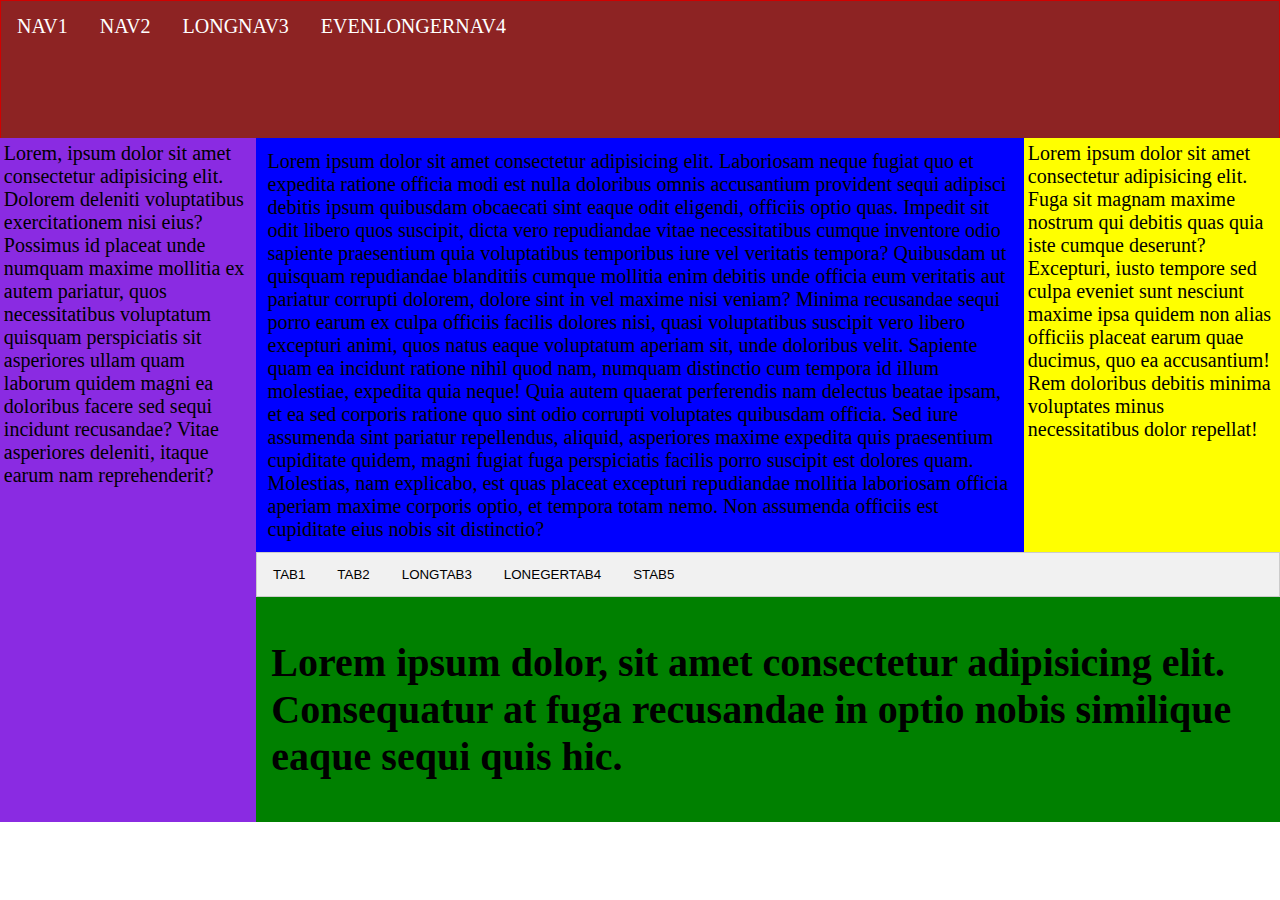
==== index.html @ c9bbd434 "cos" ====
<!DOCTYPE html>
<html>

<head>
    <title>Stłomka www</title>
    <link rel="stylesheet" href="styles.css">
</head>

<body>

    <div class="parent">
        <header>
            <ul>
                <li><a href="#">NAV1</a></li>
                <li><a href="#">NAV2</a></li>
                <li><a href="#">LONGNAV3</a></li>
                <li><a href="#">EVENLONGERNAV4</a></li>
            </ul>
        </header>


        <div class="left-side content-padder">
            Lorem, ipsum dolor sit amet consectetur adipisicing elit. Dolorem deleniti voluptatibus exercitationem nisi eius? Possimus id placeat unde numquam maxime mollitia ex autem pariatur, quos necessitatibus voluptatum quisquam perspiciatis sit asperiores ullam
            quam laborum quidem magni ea doloribus facere sed sequi incidunt recusandae? Vitae asperiores deleniti, itaque earum nam reprehenderit?
        </div>
        <main class="main content-padder"> Lorem ipsum dolor sit amet consectetur adipisicing elit. Laboriosam neque fugiat quo et expedita ratione officia modi est nulla doloribus omnis accusantium provident sequi adipisci debitis ipsum quibusdam obcaecati sint eaque odit eligendi, officiis
            optio quas. Impedit sit odit libero quos suscipit, dicta vero repudiandae vitae necessitatibus cumque inventore odio sapiente praesentium quia voluptatibus temporibus iure vel veritatis tempora? Quibusdam ut quisquam repudiandae blanditiis
            cumque mollitia enim debitis unde officia eum veritatis aut pariatur corrupti dolorem, dolore sint in vel maxime nisi veniam? Minima recusandae sequi porro earum ex culpa officiis facilis dolores nisi, quasi voluptatibus suscipit vero libero
            excepturi animi, quos natus eaque voluptatum aperiam sit, unde doloribus velit. Sapiente quam ea incidunt ratione nihil quod nam, numquam distinctio cum tempora id illum molestiae, expedita quia neque! Quia autem quaerat perferendis nam delectus
            beatae ipsam, et ea sed corporis ratione quo sint odio corrupti voluptates quibusdam officia. Sed iure assumenda sint pariatur repellendus, aliquid, asperiores maxime expedita quis praesentium cupiditate quidem, magni fugiat fuga perspiciatis
            facilis porro suscipit est dolores quam. Molestias, nam explicabo, est quas placeat excepturi repudiandae mollitia laboriosam officia aperiam maxime corporis optio, et tempora totam nemo. Non assumenda officiis est cupiditate eius nobis sit
            distinctio?
        </main>
        <div class="right-side content-padder">Lorem ipsum dolor sit amet consectetur adipisicing elit. Fuga sit magnam maxime nostrum qui debitis quas quia iste cumque deserunt? Excepturi, iusto tempore sed culpa eveniet sunt nesciunt maxime ipsa quidem non alias officiis placeat earum quae
            ducimus, quo ea accusantium! Rem doloribus debitis minima voluptates minus necessitatibus dolor repellat!</div>
        <div class="tabs">

            <div class="tab">
                <button class="tablinks">TAB1</button>
                <button class="tablinks">TAB2</button>
                <button class="tablinks">LONGTAB3</button>
                <button class="tablinks">LONEGERTAB4</button>
                <button class="tablinks">STAB5</button>
            </div>

            <div class="content-padder">
                <h1>Lorem ipsum dolor, sit amet consectetur adipisicing elit. Consequatur at fuga recusandae in optio nobis similique eaque sequi quis hic.
                    <h1>
            </div>
        </div>
    </div>

</body>

</html>
---- styles.css ----
body {
    padding: 0;
    margin: 0;
    font-size: 20px;
}

li {
    float: left;
}

li a {
    display: block;
    color: white;
    text-align: center;
    padding: 14px 16px;
    text-decoration: none;
}

li:hover {
    background-color: rgb(90, 14, 14);
}

.parent {
    display: grid;
    grid-template-columns: repeat(5, 1fr);
    grid-template-rows: repeat(4, 1fr);
}

.content-padder {
    padding: 1.5%;
}

header {
    grid-column: 1 / 6;
    grid-row: 1 / 2;
}

header ul {
    font-size: 100%;
    grid-column: 1 / 6;
    grid-row: 1 / 2;
    height: 100%;
    list-style-type: none;
    margin: 0;
    padding: 0;
    overflow: hidden;
    background-color: rgb(141, 35, 35);
    border: 1px solid rgb(209, 0, 0);
    height: 100%;
}

.left-side {
    grid-column: 1 / 2;
    grid-row: 2 / 8;
    background-color: blueviolet;
}

main {
    grid-column: 2 / 5;
    grid-row: 2 / 5;
    background-color: blue;
}

.right-side {
    grid-column: 5 / 5;
    grid-row: 2 / 5;
    background-color: yellow;
}

.tabs {
    grid-column: 2 / 6;
    grid-row: 5 / 8;
    background-color: green;
}


/* Style the tab */

.tab {
    overflow: hidden;
    border: 1px solid #ccc;
    background-color: #f1f1f1;
}


/* Style the buttons that are used to open the tab content */

.tab button {
    background-color: inherit;
    float: left;
    border: none;
    cursor: pointer;
    padding: 14px 16px;
}


/* Change background color of buttons on hover */

.tab button:hover {
    background-color: #ddd;
}
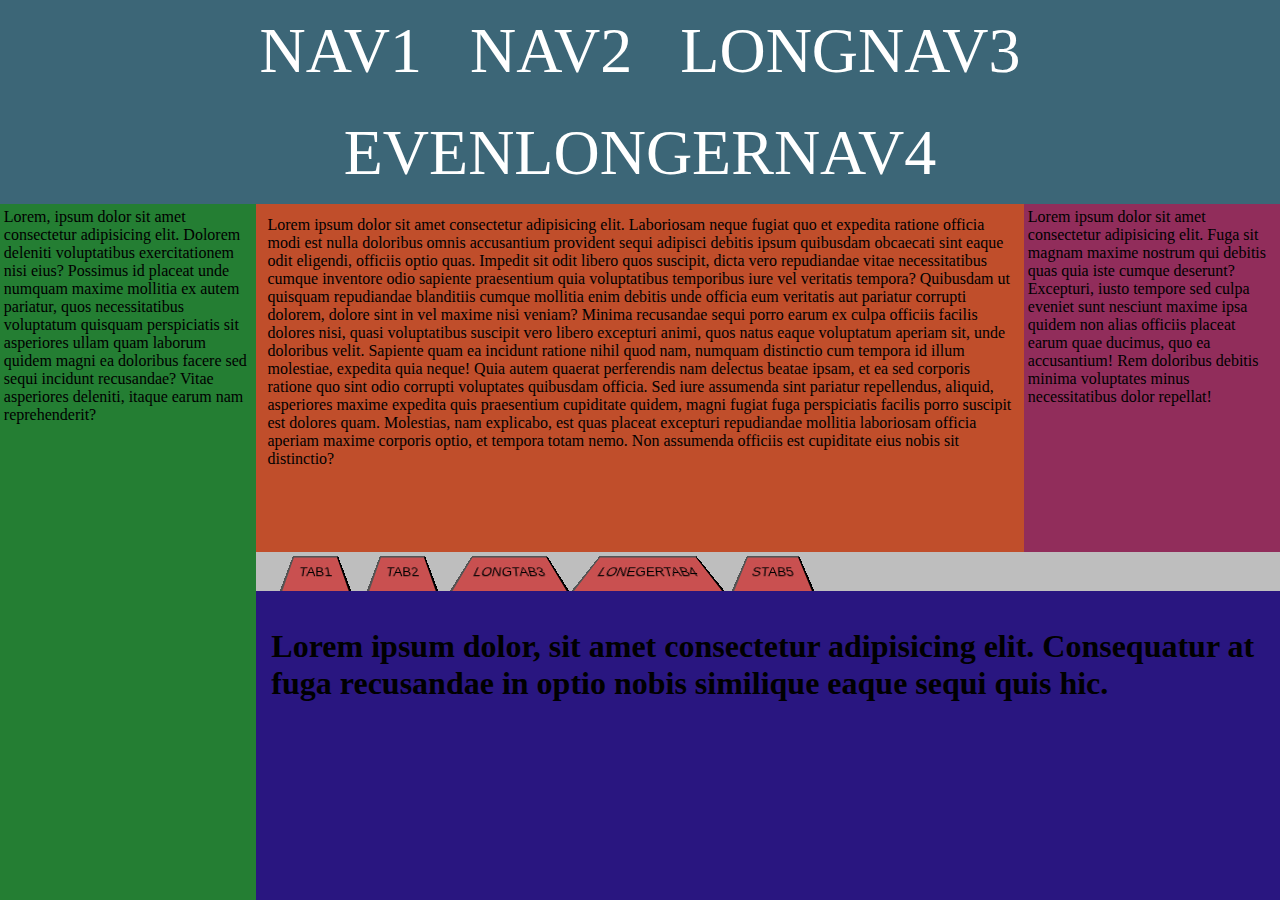
==== commit ab553460: "cos" ====
--- a/index.html
+++ b/index.html
@@ -36,11 +36,11 @@
         <div class="tabs">
 
             <div class="tab">
-                <button class="tablinks">TAB1</button>
-                <button class="tablinks">TAB2</button>
-                <button class="tablinks">LONGTAB3</button>
-                <button class="tablinks">LONEGERTAB4</button>
-                <button class="tablinks">STAB5</button>
+                <button>TAB1</button>
+                <button>TAB2</button>
+                <button>LONGTAB3</button>
+                <button>LONEGERTAB4</button>
+                <button>STAB5</button>
             </div>
 
             <div class="content-padder">
--- a/styles.css
+++ b/styles.css
@@ -1,29 +1,50 @@
+:root {
+    --menu1: #3c6677;
+    --menuhover1: #648397;
+    --left1: #247e33;
+    --main1: #c04e2b;
+    --right1: #912d5b;
+    --tabbar1: #bebebe;
+    --tablinks1: #c95050;
+    --tabbarhover1: rgb(204, 107, 28);
+    --tabarea1: #291680;
+    --font1: #ffffff;
+    --menu2: #ffffff;
+    --menuhover2: #ffffff;
+    --left2: #ffffff;
+    --main2: #ffffff;
+    --right2: #ffffff;
+    --tabbar2: #ffffff;
+    --tablinks2: #bebebe;
+    --tabbarhover2: #ddd;
+    --tabarea2: #ffffff;
+    --font2: #ffffff;
+}
+
 body {
     padding: 0;
     margin: 0;
-    font-size: 20px;
 }
 
 li {
-    float: left;
+    display: inline-flex;
 }
 
 li a {
-    display: block;
-    color: white;
-    text-align: center;
+    color: var(--font1);
     padding: 14px 16px;
     text-decoration: none;
 }
 
 li:hover {
-    background-color: rgb(90, 14, 14);
+    background-color: var(--menuhover1);
 }
 
 .parent {
     display: grid;
     grid-template-columns: repeat(5, 1fr);
-    grid-template-rows: repeat(4, 1fr);
+    grid-template-rows: repeat(7, 1fr);
+    height: 100vh;
 }
 
 .content-padder {
@@ -33,44 +54,43 @@
 header {
     grid-column: 1 / 6;
     grid-row: 1 / 2;
+    background-color: var(--menu1);
+    display: flex;
+    justify-content: center;
+    align-items: center;
 }
 
 header ul {
-    font-size: 100%;
-    grid-column: 1 / 6;
-    grid-row: 1 / 2;
-    height: 100%;
+    font-size: 4em;
     list-style-type: none;
     margin: 0;
     padding: 0;
     overflow: hidden;
-    background-color: rgb(141, 35, 35);
-    border: 1px solid rgb(209, 0, 0);
-    height: 100%;
+    text-align: center;
 }
 
 .left-side {
     grid-column: 1 / 2;
     grid-row: 2 / 8;
-    background-color: blueviolet;
+    background-color: var(--left1);
 }
 
 main {
     grid-column: 2 / 5;
     grid-row: 2 / 5;
-    background-color: blue;
+    background-color: var(--main1);
 }
 
 .right-side {
     grid-column: 5 / 5;
     grid-row: 2 / 5;
-    background-color: yellow;
+    background-color: var(--right1);
 }
 
 .tabs {
     grid-column: 2 / 6;
     grid-row: 5 / 8;
-    background-color: green;
+    background-color: var(--tabarea1);
 }
 
 
@@ -78,24 +98,24 @@
 
 .tab {
     overflow: hidden;
-    border: 1px solid #ccc;
-    background-color: #f1f1f1;
+    background-color: var(--tabbar1);
 }
 
 
 /* Style the buttons that are used to open the tab content */
 
 .tab button {
-    background-color: inherit;
+    background-color: var(--tablinks1);
     float: left;
-    border: none;
     cursor: pointer;
-    padding: 14px 16px;
+    padding: 1% 1%;
+    transform: perspective(1em) rotateX(10deg);
+    margin-left: 3%;
 }
 
 
 /* Change background color of buttons on hover */
 
 .tab button:hover {
-    background-color: #ddd;
+    background-color: var(--tabbarhover1);
 }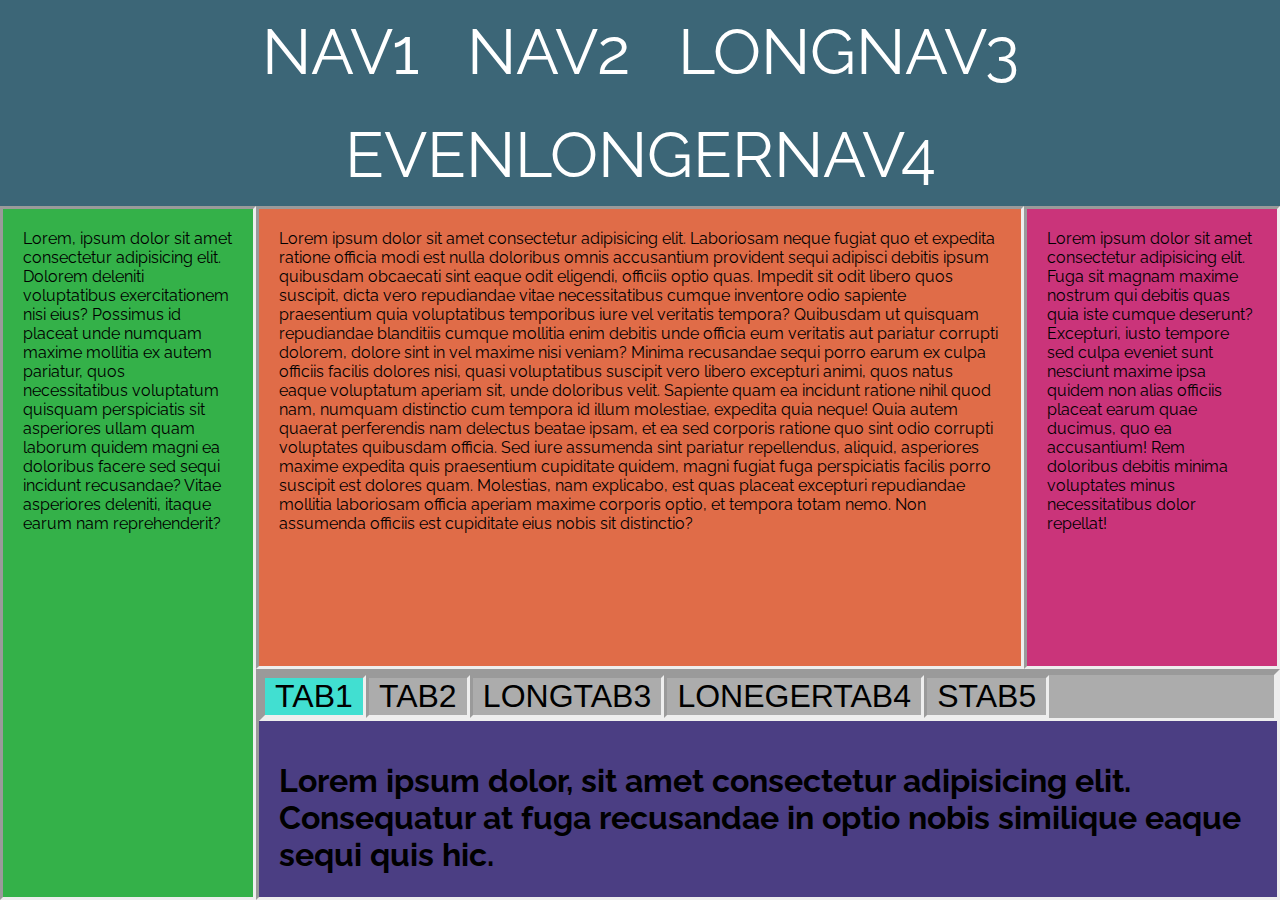
==== commit 8b02008e: "media" ====
--- a/index.html
+++ b/index.html
@@ -4,6 +4,8 @@
 <head>
     <title>Stłomka www</title>
     <link rel="stylesheet" href="styles.css">
+    <link rel="preconnect" href="https://fonts.gstatic.com">
+    <link href="https://fonts.googleapis.com/css2?family=Raleway&display=swap" rel="stylesheet">
 </head>
 
 <body>
@@ -19,11 +21,11 @@
         </header>
 
 
-        <div class="left-side content-padder">
+        <div class="left-side content-padder border">
             Lorem, ipsum dolor sit amet consectetur adipisicing elit. Dolorem deleniti voluptatibus exercitationem nisi eius? Possimus id placeat unde numquam maxime mollitia ex autem pariatur, quos necessitatibus voluptatum quisquam perspiciatis sit asperiores ullam
             quam laborum quidem magni ea doloribus facere sed sequi incidunt recusandae? Vitae asperiores deleniti, itaque earum nam reprehenderit?
         </div>
-        <main class="main content-padder"> Lorem ipsum dolor sit amet consectetur adipisicing elit. Laboriosam neque fugiat quo et expedita ratione officia modi est nulla doloribus omnis accusantium provident sequi adipisci debitis ipsum quibusdam obcaecati sint eaque odit eligendi, officiis
+        <main class="main content-padder border"> Lorem ipsum dolor sit amet consectetur adipisicing elit. Laboriosam neque fugiat quo et expedita ratione officia modi est nulla doloribus omnis accusantium provident sequi adipisci debitis ipsum quibusdam obcaecati sint eaque odit eligendi, officiis
             optio quas. Impedit sit odit libero quos suscipit, dicta vero repudiandae vitae necessitatibus cumque inventore odio sapiente praesentium quia voluptatibus temporibus iure vel veritatis tempora? Quibusdam ut quisquam repudiandae blanditiis
             cumque mollitia enim debitis unde officia eum veritatis aut pariatur corrupti dolorem, dolore sint in vel maxime nisi veniam? Minima recusandae sequi porro earum ex culpa officiis facilis dolores nisi, quasi voluptatibus suscipit vero libero
             excepturi animi, quos natus eaque voluptatum aperiam sit, unde doloribus velit. Sapiente quam ea incidunt ratione nihil quod nam, numquam distinctio cum tempora id illum molestiae, expedita quia neque! Quia autem quaerat perferendis nam delectus
@@ -31,12 +33,11 @@
             facilis porro suscipit est dolores quam. Molestias, nam explicabo, est quas placeat excepturi repudiandae mollitia laboriosam officia aperiam maxime corporis optio, et tempora totam nemo. Non assumenda officiis est cupiditate eius nobis sit
             distinctio?
         </main>
-        <div class="right-side content-padder">Lorem ipsum dolor sit amet consectetur adipisicing elit. Fuga sit magnam maxime nostrum qui debitis quas quia iste cumque deserunt? Excepturi, iusto tempore sed culpa eveniet sunt nesciunt maxime ipsa quidem non alias officiis placeat earum quae
+        <div class="right-side content-padder border">Lorem ipsum dolor sit amet consectetur adipisicing elit. Fuga sit magnam maxime nostrum qui debitis quas quia iste cumque deserunt? Excepturi, iusto tempore sed culpa eveniet sunt nesciunt maxime ipsa quidem non alias officiis placeat earum quae
             ducimus, quo ea accusantium! Rem doloribus debitis minima voluptates minus necessitatibus dolor repellat!</div>
-        <div class="tabs">
-
+        <div class="tabs border">
             <div class="tab">
-                <button>TAB1</button>
+                <button class="active">TAB1</button>
                 <button>TAB2</button>
                 <button>LONGTAB3</button>
                 <button>LONEGERTAB4</button>
--- a/styles.css
+++ b/styles.css
@@ -1,13 +1,14 @@
 :root {
     --menu1: #3c6677;
     --menuhover1: #648397;
-    --left1: #247e33;
-    --main1: #c04e2b;
-    --right1: #912d5b;
-    --tabbar1: #bebebe;
-    --tablinks1: #c95050;
-    --tabbarhover1: rgb(204, 107, 28);
-    --tabarea1: #291680;
+    --left1: #34b149;
+    --main1: #e06c48;
+    --right1: #ca347a;
+    --tabbar1: #acacac;
+    --tablinks1: #acacac;
+    --tabbarhover1: rgb(235, 235, 235);
+    --tabarea1: #4b3e83;
+    --activetab1: #41dfd1;
     --font1: #ffffff;
     --menu2: #ffffff;
     --menuhover2: #ffffff;
@@ -18,16 +19,19 @@
     --tablinks2: #bebebe;
     --tabbarhover2: #ddd;
     --tabarea2: #ffffff;
+    --activetab2: #41dfd1;
     --font2: #ffffff;
 }
 
 body {
     padding: 0;
     margin: 0;
+    font-family: 'Raleway', sans-serif;
 }
 
 li {
     display: inline-flex;
+    transition: cubic-bezier(0.075, 0.82, 0.165, 1) 1s;
 }
 
 li a {
@@ -38,6 +42,7 @@
 
 li:hover {
     background-color: var(--menuhover1);
+    transition: cubic-bezier(0.075, 0.82, 0.165, 1) 1s;
 }
 
 .parent {
@@ -48,7 +53,11 @@
 }
 
 .content-padder {
-    padding: 1.5%;
+    padding: 20px;
+}
+
+.border {
+    border-style: inset;
 }
 
 header {
@@ -77,19 +86,19 @@
 
 main {
     grid-column: 2 / 5;
-    grid-row: 2 / 5;
+    grid-row: 2 / 6;
     background-color: var(--main1);
 }
 
 .right-side {
     grid-column: 5 / 5;
-    grid-row: 2 / 5;
+    grid-row: 2 / 6;
     background-color: var(--right1);
 }
 
 .tabs {
     grid-column: 2 / 6;
-    grid-row: 5 / 8;
+    grid-row: 6 / 8;
     background-color: var(--tabarea1);
 }
 
@@ -99,6 +108,11 @@
 .tab {
     overflow: hidden;
     background-color: var(--tabbar1);
+    border-style: inset;
+}
+
+.tab button.active {
+    background-color: var(--activetab1);
 }
 
 
@@ -108,9 +122,10 @@
     background-color: var(--tablinks1);
     float: left;
     cursor: pointer;
-    padding: 1% 1%;
-    transform: perspective(1em) rotateX(10deg);
-    margin-left: 3%;
+    font-size: 2em;
+    padding: 0 1% 0 1%;
+    transition: cubic-bezier(0.075, 0.82, 0.165, 1) 1s;
+    border: inset;
 }
 
 
@@ -118,4 +133,38 @@
 
 .tab button:hover {
     background-color: var(--tabbarhover1);
+    transition: cubic-bezier(0.075, 0.82, 0.165, 1) 2s;
+}
+
+
+/* Mobile versions */
+
+@media only screen and (max-aspect-ratio: 4/3) {
+    .main {
+        grid-column: 2 / 6;
+        grid-row: 2 / 5;
+    }
+    .right-side {
+        grid-column: 2 / 6;
+        grid-row: 5 / 6;
+    }
+}
+
+@media only screen and (max-aspect-ratio: 3/4) {
+    .left-side {
+        grid-column: 1 / 6;
+        grid-row: 2 / 3;
+    }
+    .main {
+        grid-column: 1 / 6;
+        grid-row: 3 / 6;
+    }
+    .right-side {
+        grid-column: 1 / 6;
+        grid-row: 6 / 7;
+    }
+    .tabs {
+        grid-column: 1 / 6;
+        grid-row: 7 / 8;
+    }
 }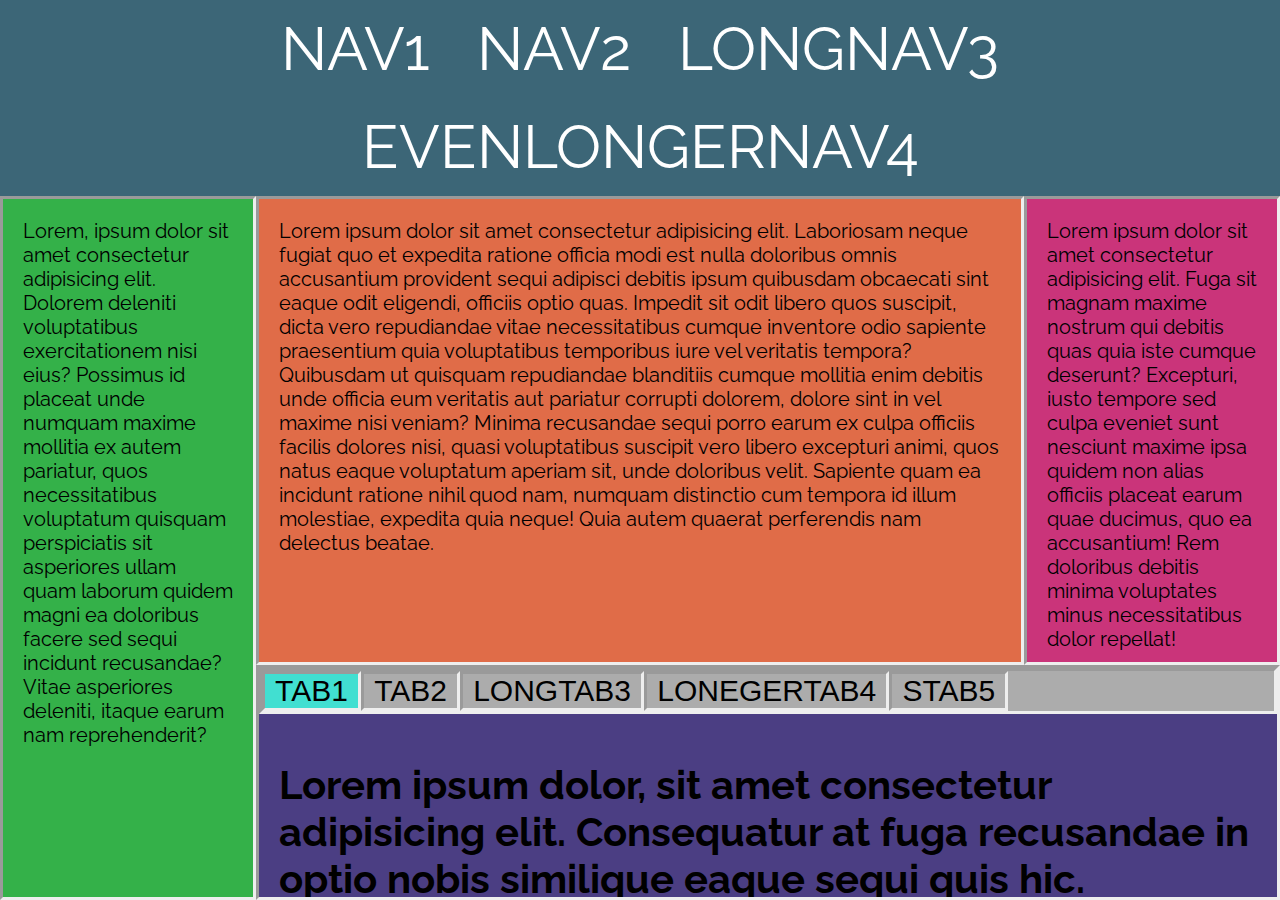
==== commit abcf66fc: "possibly 1 tier done" ====
--- a/index.html
+++ b/index.html
@@ -1,9 +1,11 @@
 <!DOCTYPE html>
-<html>
+<html lang="zxx">
 
 <head>
     <title>Stłomka www</title>
+    <meta charset="utf-8">
     <link rel="stylesheet" href="styles.css">
+    <!-- google font -->
     <link rel="preconnect" href="https://fonts.gstatic.com">
     <link href="https://fonts.googleapis.com/css2?family=Raleway&display=swap" rel="stylesheet">
 </head>
@@ -20,33 +22,29 @@
             </ul>
         </header>
 
-
-        <div class="left-side content-padder border">
+        <div class="left-side content-padder border scroll">
             Lorem, ipsum dolor sit amet consectetur adipisicing elit. Dolorem deleniti voluptatibus exercitationem nisi eius? Possimus id placeat unde numquam maxime mollitia ex autem pariatur, quos necessitatibus voluptatum quisquam perspiciatis sit asperiores ullam
             quam laborum quidem magni ea doloribus facere sed sequi incidunt recusandae? Vitae asperiores deleniti, itaque earum nam reprehenderit?
         </div>
-        <main class="main content-padder border"> Lorem ipsum dolor sit amet consectetur adipisicing elit. Laboriosam neque fugiat quo et expedita ratione officia modi est nulla doloribus omnis accusantium provident sequi adipisci debitis ipsum quibusdam obcaecati sint eaque odit eligendi, officiis
-            optio quas. Impedit sit odit libero quos suscipit, dicta vero repudiandae vitae necessitatibus cumque inventore odio sapiente praesentium quia voluptatibus temporibus iure vel veritatis tempora? Quibusdam ut quisquam repudiandae blanditiis
-            cumque mollitia enim debitis unde officia eum veritatis aut pariatur corrupti dolorem, dolore sint in vel maxime nisi veniam? Minima recusandae sequi porro earum ex culpa officiis facilis dolores nisi, quasi voluptatibus suscipit vero libero
-            excepturi animi, quos natus eaque voluptatum aperiam sit, unde doloribus velit. Sapiente quam ea incidunt ratione nihil quod nam, numquam distinctio cum tempora id illum molestiae, expedita quia neque! Quia autem quaerat perferendis nam delectus
-            beatae ipsam, et ea sed corporis ratione quo sint odio corrupti voluptates quibusdam officia. Sed iure assumenda sint pariatur repellendus, aliquid, asperiores maxime expedita quis praesentium cupiditate quidem, magni fugiat fuga perspiciatis
-            facilis porro suscipit est dolores quam. Molestias, nam explicabo, est quas placeat excepturi repudiandae mollitia laboriosam officia aperiam maxime corporis optio, et tempora totam nemo. Non assumenda officiis est cupiditate eius nobis sit
-            distinctio?
-        </main>
-        <div class="right-side content-padder border">Lorem ipsum dolor sit amet consectetur adipisicing elit. Fuga sit magnam maxime nostrum qui debitis quas quia iste cumque deserunt? Excepturi, iusto tempore sed culpa eveniet sunt nesciunt maxime ipsa quidem non alias officiis placeat earum quae
+        <div class="main content-padder border scroll">
+            Lorem ipsum dolor sit amet consectetur adipisicing elit. Laboriosam neque fugiat quo et expedita ratione officia modi est nulla doloribus omnis accusantium provident sequi adipisci debitis ipsum quibusdam obcaecati sint eaque odit eligendi, officiis optio
+            quas. Impedit sit odit libero quos suscipit, dicta vero repudiandae vitae necessitatibus cumque inventore odio sapiente praesentium quia voluptatibus temporibus iure vel veritatis tempora? Quibusdam ut quisquam repudiandae blanditiis cumque
+            mollitia enim debitis unde officia eum veritatis aut pariatur corrupti dolorem, dolore sint in vel maxime nisi veniam? Minima recusandae sequi porro earum ex culpa officiis facilis dolores nisi, quasi voluptatibus suscipit vero libero excepturi
+            animi, quos natus eaque voluptatum aperiam sit, unde doloribus velit. Sapiente quam ea incidunt ratione nihil quod nam, numquam distinctio cum tempora id illum molestiae, expedita quia neque! Quia autem quaerat perferendis nam delectus beatae.
+        </div>
+        <div class="right-side content-padder border scroll">Lorem ipsum dolor sit amet consectetur adipisicing elit. Fuga sit magnam maxime nostrum qui debitis quas quia iste cumque deserunt? Excepturi, iusto tempore sed culpa eveniet sunt nesciunt maxime ipsa quidem non alias officiis placeat earum quae
             ducimus, quo ea accusantium! Rem doloribus debitis minima voluptates minus necessitatibus dolor repellat!</div>
-        <div class="tabs border">
-            <div class="tab">
+        <div class="tabs border scroll">
+            <div class="tabbar">
                 <button class="active">TAB1</button>
                 <button>TAB2</button>
                 <button>LONGTAB3</button>
                 <button>LONEGERTAB4</button>
                 <button>STAB5</button>
             </div>
-
             <div class="content-padder">
                 <h1>Lorem ipsum dolor, sit amet consectetur adipisicing elit. Consequatur at fuga recusandae in optio nobis similique eaque sequi quis hic.
-                    <h1>
+                </h1>
             </div>
         </div>
     </div>
--- a/styles.css
+++ b/styles.css
@@ -1,170 +1 @@
-:root {
-    --menu1: #3c6677;
-    --menuhover1: #648397;
-    --left1: #34b149;
-    --main1: #e06c48;
-    --right1: #ca347a;
-    --tabbar1: #acacac;
-    --tablinks1: #acacac;
-    --tabbarhover1: rgb(235, 235, 235);
-    --tabarea1: #4b3e83;
-    --activetab1: #41dfd1;
-    --font1: #ffffff;
-    --menu2: #ffffff;
-    --menuhover2: #ffffff;
-    --left2: #ffffff;
-    --main2: #ffffff;
-    --right2: #ffffff;
-    --tabbar2: #ffffff;
-    --tablinks2: #bebebe;
-    --tabbarhover2: #ddd;
-    --tabarea2: #ffffff;
-    --activetab2: #41dfd1;
-    --font2: #ffffff;
-}
-
-body {
-    padding: 0;
-    margin: 0;
-    font-family: 'Raleway', sans-serif;
-}
-
-li {
-    display: inline-flex;
-    transition: cubic-bezier(0.075, 0.82, 0.165, 1) 1s;
-}
-
-li a {
-    color: var(--font1);
-    padding: 14px 16px;
-    text-decoration: none;
-}
-
-li:hover {
-    background-color: var(--menuhover1);
-    transition: cubic-bezier(0.075, 0.82, 0.165, 1) 1s;
-}
-
-.parent {
-    display: grid;
-    grid-template-columns: repeat(5, 1fr);
-    grid-template-rows: repeat(7, 1fr);
-    height: 100vh;
-}
-
-.content-padder {
-    padding: 20px;
-}
-
-.border {
-    border-style: inset;
-}
-
-header {
-    grid-column: 1 / 6;
-    grid-row: 1 / 2;
-    background-color: var(--menu1);
-    display: flex;
-    justify-content: center;
-    align-items: center;
-}
-
-header ul {
-    font-size: 4em;
-    list-style-type: none;
-    margin: 0;
-    padding: 0;
-    overflow: hidden;
-    text-align: center;
-}
-
-.left-side {
-    grid-column: 1 / 2;
-    grid-row: 2 / 8;
-    background-color: var(--left1);
-}
-
-main {
-    grid-column: 2 / 5;
-    grid-row: 2 / 6;
-    background-color: var(--main1);
-}
-
-.right-side {
-    grid-column: 5 / 5;
-    grid-row: 2 / 6;
-    background-color: var(--right1);
-}
-
-.tabs {
-    grid-column: 2 / 6;
-    grid-row: 6 / 8;
-    background-color: var(--tabarea1);
-}
-
-
-/* Style the tab */
-
-.tab {
-    overflow: hidden;
-    background-color: var(--tabbar1);
-    border-style: inset;
-}
-
-.tab button.active {
-    background-color: var(--activetab1);
-}
-
-
-/* Style the buttons that are used to open the tab content */
-
-.tab button {
-    background-color: var(--tablinks1);
-    float: left;
-    cursor: pointer;
-    font-size: 2em;
-    padding: 0 1% 0 1%;
-    transition: cubic-bezier(0.075, 0.82, 0.165, 1) 1s;
-    border: inset;
-}
-
-
-/* Change background color of buttons on hover */
-
-.tab button:hover {
-    background-color: var(--tabbarhover1);
-    transition: cubic-bezier(0.075, 0.82, 0.165, 1) 2s;
-}
-
-
-/* Mobile versions */
-
-@media only screen and (max-aspect-ratio: 4/3) {
-    .main {
-        grid-column: 2 / 6;
-        grid-row: 2 / 5;
-    }
-    .right-side {
-        grid-column: 2 / 6;
-        grid-row: 5 / 6;
-    }
-}
-
-@media only screen and (max-aspect-ratio: 3/4) {
-    .left-side {
-        grid-column: 1 / 6;
-        grid-row: 2 / 3;
-    }
-    .main {
-        grid-column: 1 / 6;
-        grid-row: 3 / 6;
-    }
-    .right-side {
-        grid-column: 1 / 6;
-        grid-row: 6 / 7;
-    }
-    .tabs {
-        grid-column: 1 / 6;
-        grid-row: 7 / 8;
-    }
-}+:root{--menu-1:#3c6677;--menuhover-1:#648397;--left-1:#34b149;--main-1:#e06c48;--right-1:#ca347a;--tabbar-1:#acacac;--tablinks-1:#acacac;--tabbarhover-1:#ebebeb;--tabarea-1:#4b3e83;--activetab-1:#41dfd1;--font-1:#fff;--menu-2:#fff;--menuhover-2:#fff;--left-2:#fff;--main-2:#fff;--right-2:#fff;--tabbar-2:#fff;--tablinks-2:#bebebe;--tabbarhover-2:#ddd;--tabarea-2:#fff;--activetab-2:#41dfd1;--font-2:#fff}body{padding:0;margin:0;font-family:'Raleway',sans-serif;font-size:1.25em;overflow:hidden}li{display:inline-flex;transition:cubic-bezier(0.075,0.82,0.165,1) 1s}li a{color:var(--font-1);padding:14px 16px;text-decoration:none}li:hover{background-color:var(--menuhover-1);transition:cubic-bezier(0.075,0.82,0.165,1) 1s}.parent{display:grid;grid-template-columns:repeat(5,1fr);grid-template-rows:repeat(7,1fr);height:100vh}.content-padder{padding:20px}.border{border-style:inset}.scroll{overflow-y:scroll}header{grid-column:1 / 6;grid-row:1 / 2;background-color:var(--menu-1);display:flex;justify-content:center;align-items:center}header ul{font-size:3em;list-style-type:none;margin:0;padding:0;text-align:center}.left-side{grid-column:1 / 2;grid-row:2 / 8;background-color:var(--left-1)}.main{grid-column:2 / 5;grid-row:2 / 6;background-color:var(--main-1)}.right-side{grid-column:5 / 5;grid-row:2 / 6;background-color:var(--right-1)}.tabs{grid-column:2 / 6;grid-row:6 / 8;background-color:var(--tabarea-1)}.tabbar{overflow:hidden;background-color:var(--tabbar-1);border-style:inset}.tabbar button.active{background-color:var(--activetab-1)}.tabbar button{background-color:var(--tablinks-1);float:left;cursor:pointer;font-size:1.5em;padding:0 1% 0 1%;transition:cubic-bezier(0.075,0.82,0.165,1) 1s;border:inset}.tabbar button:hover{background-color:var(--tabbarhover-1);transition:cubic-bezier(0.075,0.82,0.165,1) 2s}@media only screen and (max-aspect-ratio:4/3){.main{grid-column:2 / 6;grid-row:2 / 5}.right-side{grid-column:2 / 6;grid-row:5 / 6}}@media only screen and (max-aspect-ratio:3/4){.left-side{grid-column:1 / 6;grid-row:2 / 3}.main{grid-column:1 / 6;grid-row:3 / 6}.right-side{grid-column:1 / 6;grid-row:6 / 7}.tabs{grid-column:1 / 6;grid-row:7 / 8}}
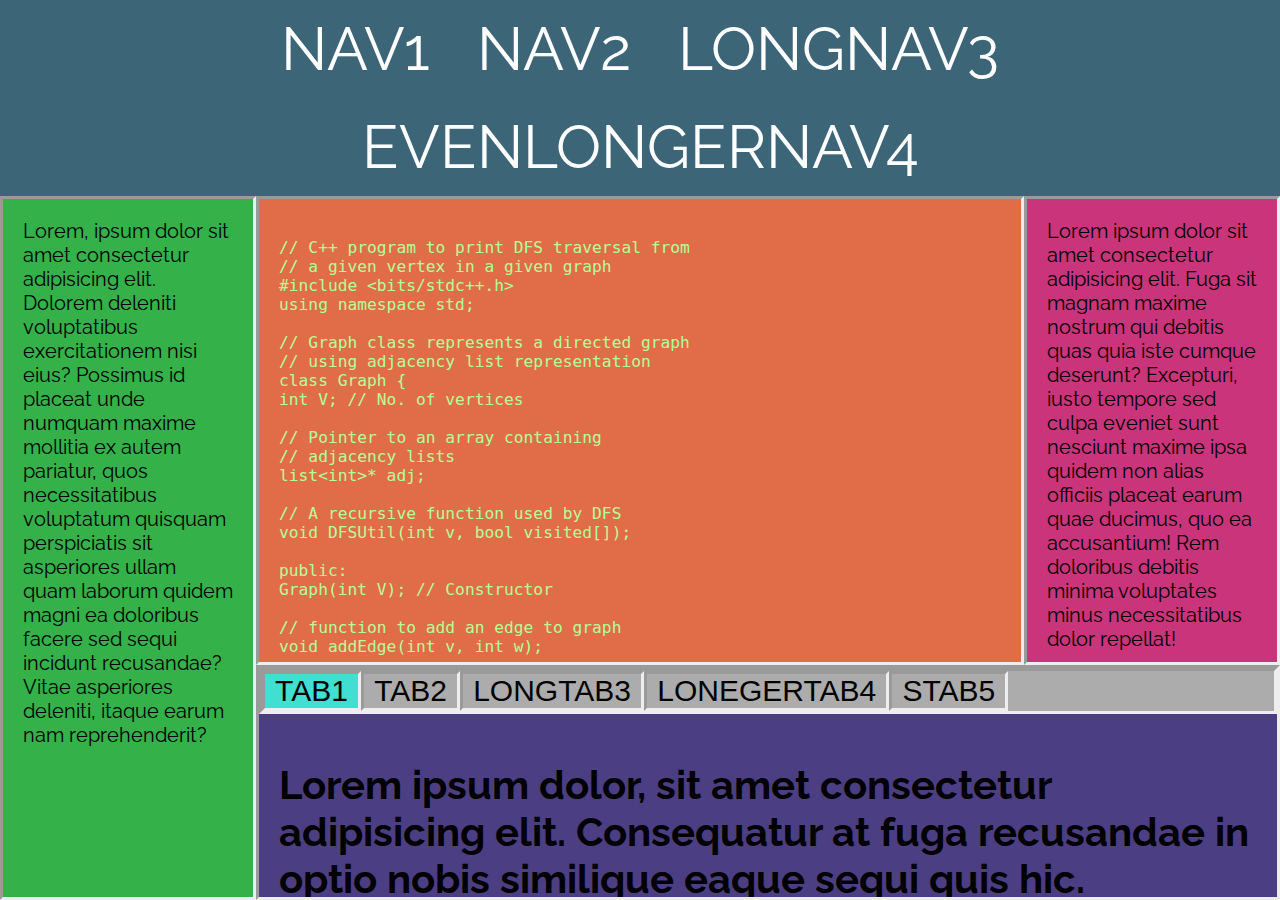
==== commit 7cb8c9a0: "code inside main" ====
--- a/index.html
+++ b/index.html
@@ -26,12 +26,94 @@
             Lorem, ipsum dolor sit amet consectetur adipisicing elit. Dolorem deleniti voluptatibus exercitationem nisi eius? Possimus id placeat unde numquam maxime mollitia ex autem pariatur, quos necessitatibus voluptatum quisquam perspiciatis sit asperiores ullam
             quam laborum quidem magni ea doloribus facere sed sequi incidunt recusandae? Vitae asperiores deleniti, itaque earum nam reprehenderit?
         </div>
-        <div class="main content-padder border scroll">
-            Lorem ipsum dolor sit amet consectetur adipisicing elit. Laboriosam neque fugiat quo et expedita ratione officia modi est nulla doloribus omnis accusantium provident sequi adipisci debitis ipsum quibusdam obcaecati sint eaque odit eligendi, officiis optio
-            quas. Impedit sit odit libero quos suscipit, dicta vero repudiandae vitae necessitatibus cumque inventore odio sapiente praesentium quia voluptatibus temporibus iure vel veritatis tempora? Quibusdam ut quisquam repudiandae blanditiis cumque
-            mollitia enim debitis unde officia eum veritatis aut pariatur corrupti dolorem, dolore sint in vel maxime nisi veniam? Minima recusandae sequi porro earum ex culpa officiis facilis dolores nisi, quasi voluptatibus suscipit vero libero excepturi
-            animi, quos natus eaque voluptatum aperiam sit, unde doloribus velit. Sapiente quam ea incidunt ratione nihil quod nam, numquam distinctio cum tempora id illum molestiae, expedita quia neque! Quia autem quaerat perferendis nam delectus beatae.
-        </div>
+        <code class="main content-padder border scroll">
+            // C++ program to print DFS traversal from
+// a given vertex in a  given graph
+#include &lt;bits/stdc++.h&gt;
+using namespace std;
+ 
+// Graph class represents a directed graph
+// using adjacency list representation
+class Graph {
+    int V; // No. of vertices
+ 
+    // Pointer to an array containing
+    // adjacency lists
+    list&lt;int&gt;* adj;
+ 
+    // A recursive function used by DFS
+    void DFSUtil(int v, bool visited[]);
+ 
+public:
+    Graph(int V); // Constructor
+ 
+    // function to add an edge to graph
+    void addEdge(int v, int w);
+ 
+    // DFS traversal of the vertices
+    // reachable from v
+    void DFS(int v);
+};
+ 
+Graph::Graph(int V)
+{
+    this-&gt;V = V;
+    adj = new list&lt;int&gt;[V];
+}
+ 
+void Graph::addEdge(int v, int w)
+{
+    adj[v].push_back(w); // Add w to v’s list.
+}
+ 
+void Graph::DFSUtil(int v, bool visited[])
+{
+    // Mark the current node as visited and
+    // print it
+    visited[v] = true;
+    cout &lt;&lt; v &lt;&lt; " ";
+ 
+    // Recur for all the vertices adjacent
+    // to this vertex
+    list&lt;int&gt;::iterator i;
+    for (i = adj[v].begin(); i != adj[v].end(); ++i)
+        if (!visited[*i])
+            DFSUtil(*i, visited);
+}
+ 
+// DFS traversal of the vertices reachable from v.
+// It uses recursive DFSUtil()
+void Graph::DFS(int v)
+{
+    // Mark all the vertices as not visited
+    bool* visited = new bool[V];
+    for (int i = 0; i &lt; V; i++)
+        visited[i] = false;
+ 
+    // Call the recursive helper function
+    // to print DFS traversal
+    DFSUtil(v, visited);
+}
+ 
+// Driver code
+int main()
+{
+    // Create a graph given in the above diagram
+    Graph g(4);
+    g.addEdge(0, 1);
+    g.addEdge(0, 2);
+    g.addEdge(1, 2);
+    g.addEdge(2, 0);
+    g.addEdge(2, 3);
+    g.addEdge(3, 3);
+ 
+    cout &lt;&lt; "Following is Depth First Traversal"
+            " (starting from vertex 2) \n";
+    g.DFS(2);
+ 
+    return 0;
+}
+        </code>
         <div class="right-side content-padder border scroll">Lorem ipsum dolor sit amet consectetur adipisicing elit. Fuga sit magnam maxime nostrum qui debitis quas quia iste cumque deserunt? Excepturi, iusto tempore sed culpa eveniet sunt nesciunt maxime ipsa quidem non alias officiis placeat earum quae
             ducimus, quo ea accusantium! Rem doloribus debitis minima voluptates minus necessitatibus dolor repellat!</div>
         <div class="tabs border scroll">
--- a/styles.css
+++ b/styles.css
@@ -1 +1 @@
-:root{--menu-1:#3c6677;--menuhover-1:#648397;--left-1:#34b149;--main-1:#e06c48;--right-1:#ca347a;--tabbar-1:#acacac;--tablinks-1:#acacac;--tabbarhover-1:#ebebeb;--tabarea-1:#4b3e83;--activetab-1:#41dfd1;--font-1:#fff;--menu-2:#fff;--menuhover-2:#fff;--left-2:#fff;--main-2:#fff;--right-2:#fff;--tabbar-2:#fff;--tablinks-2:#bebebe;--tabbarhover-2:#ddd;--tabarea-2:#fff;--activetab-2:#41dfd1;--font-2:#fff}body{padding:0;margin:0;font-family:'Raleway',sans-serif;font-size:1.25em;overflow:hidden}li{display:inline-flex;transition:cubic-bezier(0.075,0.82,0.165,1) 1s}li a{color:var(--font-1);padding:14px 16px;text-decoration:none}li:hover{background-color:var(--menuhover-1);transition:cubic-bezier(0.075,0.82,0.165,1) 1s}.parent{display:grid;grid-template-columns:repeat(5,1fr);grid-template-rows:repeat(7,1fr);height:100vh}.content-padder{padding:20px}.border{border-style:inset}.scroll{overflow-y:scroll}header{grid-column:1 / 6;grid-row:1 / 2;background-color:var(--menu-1);display:flex;justify-content:center;align-items:center}header ul{font-size:3em;list-style-type:none;margin:0;padding:0;text-align:center}.left-side{grid-column:1 / 2;grid-row:2 / 8;background-color:var(--left-1)}.main{grid-column:2 / 5;grid-row:2 / 6;background-color:var(--main-1)}.right-side{grid-column:5 / 5;grid-row:2 / 6;background-color:var(--right-1)}.tabs{grid-column:2 / 6;grid-row:6 / 8;background-color:var(--tabarea-1)}.tabbar{overflow:hidden;background-color:var(--tabbar-1);border-style:inset}.tabbar button.active{background-color:var(--activetab-1)}.tabbar button{background-color:var(--tablinks-1);float:left;cursor:pointer;font-size:1.5em;padding:0 1% 0 1%;transition:cubic-bezier(0.075,0.82,0.165,1) 1s;border:inset}.tabbar button:hover{background-color:var(--tabbarhover-1);transition:cubic-bezier(0.075,0.82,0.165,1) 2s}@media only screen and (max-aspect-ratio:4/3){.main{grid-column:2 / 6;grid-row:2 / 5}.right-side{grid-column:2 / 6;grid-row:5 / 6}}@media only screen and (max-aspect-ratio:3/4){.left-side{grid-column:1 / 6;grid-row:2 / 3}.main{grid-column:1 / 6;grid-row:3 / 6}.right-side{grid-column:1 / 6;grid-row:6 / 7}.tabs{grid-column:1 / 6;grid-row:7 / 8}}
+:root{--menu-1:#3c6677;--menuhover-1:#648397;--left-1:#34b149;--main-1:#e06c48;--right-1:#ca347a;--tabbar-1:#acacac;--tablinks-1:#acacac;--tabbarhover-1:#ebebeb;--tabarea-1:#4b3e83;--activetab-1:#41dfd1;--font-1:#fff;--menu-2:#fff;--menuhover-2:#fff;--left-2:#fff;--main-2:#fff;--right-2:#fff;--tabbar-2:#fff;--tablinks-2:#bebebe;--tabbarhover-2:#ddd;--tabarea-2:#fff;--activetab-2:#41dfd1;--font-2:#fff}body{padding:0;margin:0;font-family:'Raleway',sans-serif;font-size:1.25em;overflow:hidden}li{display:inline-flex;transition:cubic-bezier(0.075,0.82,0.165,1) 1s}li a{color:var(--font-1);padding:14px 16px;text-decoration:none}li:hover{background-color:var(--menuhover-1);transition:cubic-bezier(0.075,0.82,0.165,1) 1s}.parent{display:grid;grid-template-columns:repeat(5,1fr);grid-template-rows:repeat(7,1fr);height:100vh}.content-padder{padding:20px}.border{border-style:inset}.scroll{overflow-y:scroll}header{grid-column:1 / 6;grid-row:1 / 2;background-color:var(--menu-1);display:flex;justify-content:center;align-items:center}header ul{font-size:3em;list-style-type:none;margin:0;padding:0;text-align:center}.left-side{grid-column:1 / 2;grid-row:2 / 8;background-color:var(--left-1)}.main{grid-column:2 / 5;grid-row:2 / 6;background-color:var(--main-1);white-space:pre-line;color:#b3ff95}.right-side{grid-column:5 / 5;grid-row:2 / 6;background-color:var(--right-1)}.tabs{grid-column:2 / 6;grid-row:6 / 8;background-color:var(--tabarea-1)}.tabbar{overflow:hidden;background-color:var(--tabbar-1);border-style:inset}.tabbar button.active{background-color:var(--activetab-1)}.tabbar button{background-color:var(--tablinks-1);float:left;cursor:pointer;font-size:1.5em;padding:0 1% 0 1%;transition:cubic-bezier(0.075,0.82,0.165,1) 1s;border:inset}.tabbar button:hover{background-color:var(--tabbarhover-1);transition:cubic-bezier(0.075,0.82,0.165,1) 2s}@media only screen and (max-aspect-ratio:4/3){.main{grid-column:2 / 6;grid-row:2 / 5}.right-side{grid-column:2 / 6;grid-row:5 / 6}}@media only screen and (max-aspect-ratio:3/4){.left-side{grid-column:1 / 6;grid-row:2 / 3}.main{grid-column:1 / 6;grid-row:3 / 6}.right-side{grid-column:1 / 6;grid-row:6 / 7}.tabs{grid-column:1 / 6;grid-row:7 / 8}}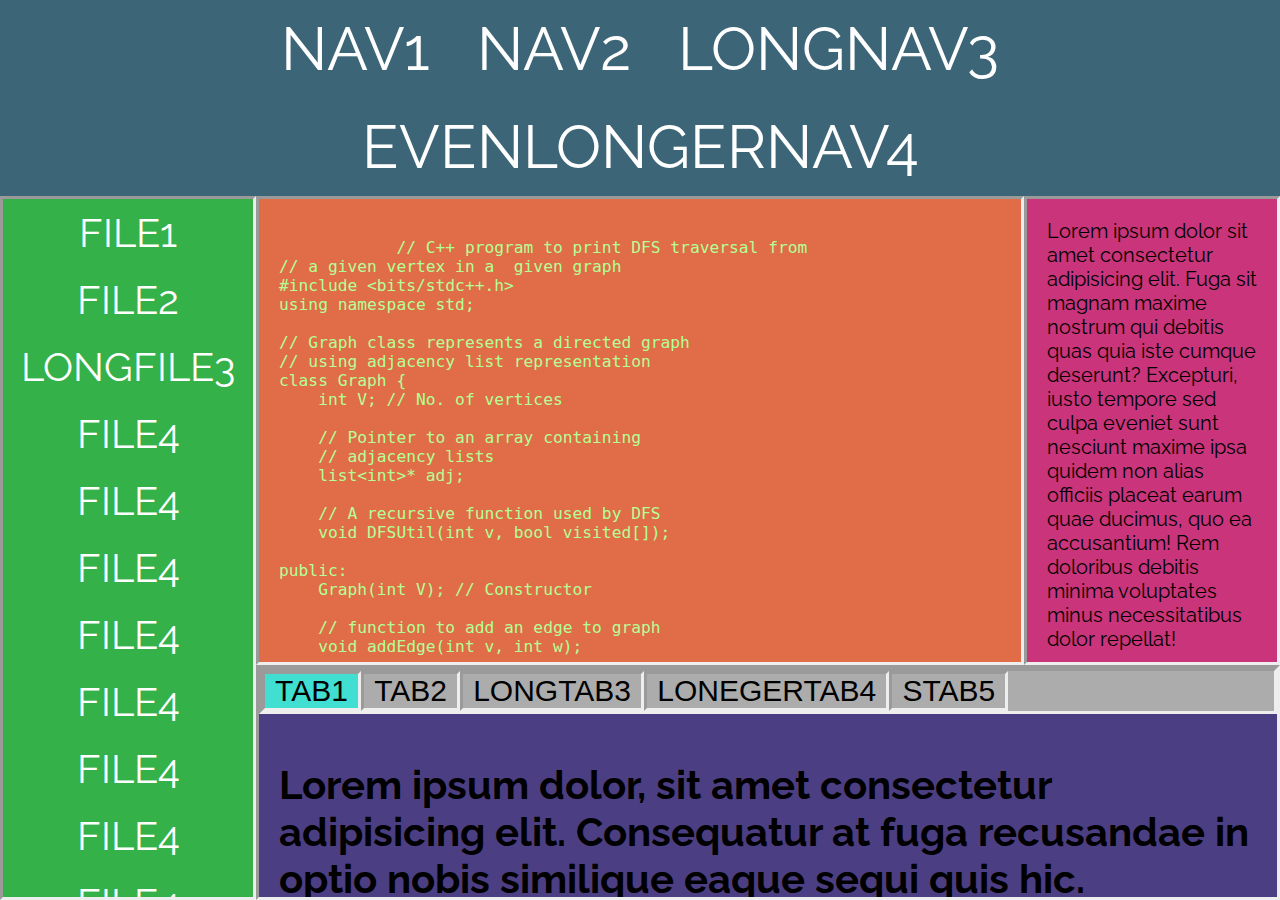
==== commit cdd71522: "1 tier 10/10" ====
--- a/index.html
+++ b/index.html
@@ -22,9 +22,25 @@
             </ul>
         </header>
 
-        <div class="left-side content-padder border scroll">
-            Lorem, ipsum dolor sit amet consectetur adipisicing elit. Dolorem deleniti voluptatibus exercitationem nisi eius? Possimus id placeat unde numquam maxime mollitia ex autem pariatur, quos necessitatibus voluptatum quisquam perspiciatis sit asperiores ullam
-            quam laborum quidem magni ea doloribus facere sed sequi incidunt recusandae? Vitae asperiores deleniti, itaque earum nam reprehenderit?
+        <div class="left-side border scroll">
+            <ul>
+                <li><a href="#">FILE1</a></li>
+                <li><a href="#">FILE2</a></li>
+                <li><a href="#">LONGFILE3</a></li>
+                <li><a href="#">FILE4</a></li>
+                <li><a href="#">FILE4</a></li>
+                <li><a href="#">FILE4</a></li>
+                <li><a href="#">FILE4</a></li>
+                <li><a href="#">FILE4</a></li>
+                <li><a href="#">FILE4</a></li>
+                <li><a href="#">FILE4</a></li>
+                <li><a href="#">FILE4</a></li>
+                <li><a href="#">FILE4</a></li>
+                <li><a href="#">FILE4</a></li>
+                <li><a href="#">FILE4</a></li>
+                <li><a href="#">FILE4</a></li>
+                <li><a href="#">FILE4</a></li>
+            </ul>
         </div>
         <code class="main content-padder border scroll">
             // C++ program to print DFS traversal from
@@ -128,6 +144,14 @@
                 <h1>Lorem ipsum dolor, sit amet consectetur adipisicing elit. Consequatur at fuga recusandae in optio nobis similique eaque sequi quis hic.
                 </h1>
             </div>
+            <div class="content-padder">
+            </div>
+            <div class="content-padder">
+            </div>
+            <div class="content-padder">
+            </div>
+            <div class="content-padder">
+            </div>
         </div>
     </div>
 
--- a/styles.css
+++ b/styles.css
@@ -1 +1 @@
-:root{--menu-1:#3c6677;--menuhover-1:#648397;--left-1:#34b149;--main-1:#e06c48;--right-1:#ca347a;--tabbar-1:#acacac;--tablinks-1:#acacac;--tabbarhover-1:#ebebeb;--tabarea-1:#4b3e83;--activetab-1:#41dfd1;--font-1:#fff;--menu-2:#fff;--menuhover-2:#fff;--left-2:#fff;--main-2:#fff;--right-2:#fff;--tabbar-2:#fff;--tablinks-2:#bebebe;--tabbarhover-2:#ddd;--tabarea-2:#fff;--activetab-2:#41dfd1;--font-2:#fff}body{padding:0;margin:0;font-family:'Raleway',sans-serif;font-size:1.25em;overflow:hidden}li{display:inline-flex;transition:cubic-bezier(0.075,0.82,0.165,1) 1s}li a{color:var(--font-1);padding:14px 16px;text-decoration:none}li:hover{background-color:var(--menuhover-1);transition:cubic-bezier(0.075,0.82,0.165,1) 1s}.parent{display:grid;grid-template-columns:repeat(5,1fr);grid-template-rows:repeat(7,1fr);height:100vh}.content-padder{padding:20px}.border{border-style:inset}.scroll{overflow-y:scroll}header{grid-column:1 / 6;grid-row:1 / 2;background-color:var(--menu-1);display:flex;justify-content:center;align-items:center}header ul{font-size:3em;list-style-type:none;margin:0;padding:0;text-align:center}.left-side{grid-column:1 / 2;grid-row:2 / 8;background-color:var(--left-1)}.main{grid-column:2 / 5;grid-row:2 / 6;background-color:var(--main-1);white-space:pre-line;color:#b3ff95}.right-side{grid-column:5 / 5;grid-row:2 / 6;background-color:var(--right-1)}.tabs{grid-column:2 / 6;grid-row:6 / 8;background-color:var(--tabarea-1)}.tabbar{overflow:hidden;background-color:var(--tabbar-1);border-style:inset}.tabbar button.active{background-color:var(--activetab-1)}.tabbar button{background-color:var(--tablinks-1);float:left;cursor:pointer;font-size:1.5em;padding:0 1% 0 1%;transition:cubic-bezier(0.075,0.82,0.165,1) 1s;border:inset}.tabbar button:hover{background-color:var(--tabbarhover-1);transition:cubic-bezier(0.075,0.82,0.165,1) 2s}@media only screen and (max-aspect-ratio:4/3){.main{grid-column:2 / 6;grid-row:2 / 5}.right-side{grid-column:2 / 6;grid-row:5 / 6}}@media only screen and (max-aspect-ratio:3/4){.left-side{grid-column:1 / 6;grid-row:2 / 3}.main{grid-column:1 / 6;grid-row:3 / 6}.right-side{grid-column:1 / 6;grid-row:6 / 7}.tabs{grid-column:1 / 6;grid-row:7 / 8}}+.placeholder-color{--menu:#fff;--menuhover:#fff;--left:#fff;--lefthover:#fff;--main:#fff;--right:#fff;--tabbar:#fff;--tablinks:#bebebe;--tabbarhover:#ddd;--tabarea:#fff;--activetab:#41dfd1;--font:#ffff;--codecolor:#ffff}:root{--menu:#3c6677;--menuhover:#648397;--left:#34b149;--lefthover:#35c277;--main:#e06c48;--right:#ca347a;--tabbar:#acacac;--tablinks:#acacac;--tabbarhover:#ebebeb;--tabarea:#4b3e83;--activetab:#41dfd1;--font:#fff;--codecolor:#b3ff95}body{padding:0;margin:0;font-family:'Raleway',sans-serif;font-size:1.25em;overflow:hidden}.parent{display:grid;grid-template-columns:repeat(5,1fr);grid-template-rows:repeat(7,1fr);height:100vh}header{grid-column:1 / 6;grid-row:1 / 2;background-color:var(--menu);display:flex;justify-content:center;align-items:center}header ul{font-size:3em;list-style-type:none;margin:0;padding:0;text-align:center}header li{display:inline-flex;transition:cubic-bezier(0.075,0.82,0.165,1) 1s}header li a{color:var(--font);padding:14px 16px;text-decoration:none}header li:hover{background-color:var(--menuhover);transition:cubic-bezier(0.075,0.82,0.165,1) 1s}.left-side{grid-column:1 / 2;grid-row:2 / 8;background-color:var(--left)}.left-side ul{font-size:2em;list-style-type:none;margin:0;padding:0;text-align:center}.left-side li{padding:10px 0 10px 0}.left-side li a{color:var(--font);text-decoration:none}.left-side li:hover{background-color:var(--lefthover)}.main{grid-column:2 / 5;grid-row:2 / 6;background-color:var(--main);white-space:pre-wrap;color:var(--codecolor)}.right-side{grid-column:5 / 5;grid-row:2 / 6;background-color:var(--right)}.tabs{grid-column:2 / 6;grid-row:6 / 8;background-color:var(--tabarea)}.tabbar{overflow:hidden;background-color:var(--tabbar);border-style:inset}.tabbar button.active{background-color:var(--activetab)}.tabbar button{background-color:var(--tablinks);float:left;cursor:pointer;font-size:1.5em;padding:0 1% 0 1%;transition:cubic-bezier(0.075,0.82,0.165,1) 1s;border:inset}.tabbar button:hover{background-color:var(--tabbarhover);transition:cubic-bezier(0.075,0.82,0.165,1) 2s}.content-padder{padding:20px}.border{border-style:inset}.scroll{overflow-y:scroll}@media only screen and (max-aspect-ratio:4/3){.main{grid-column:2 / 6;grid-row:2 / 5}.right-side{grid-column:2 / 6;grid-row:5 / 6}}@media only screen and (max-aspect-ratio:3/4){.left-side{grid-column:1 / 6;grid-row:2 / 3}.main{grid-column:1 / 6;grid-row:3 / 6}.right-side{grid-column:1 / 6;grid-row:6 / 7}.tabs{grid-column:1 / 6;grid-row:7 / 8}}